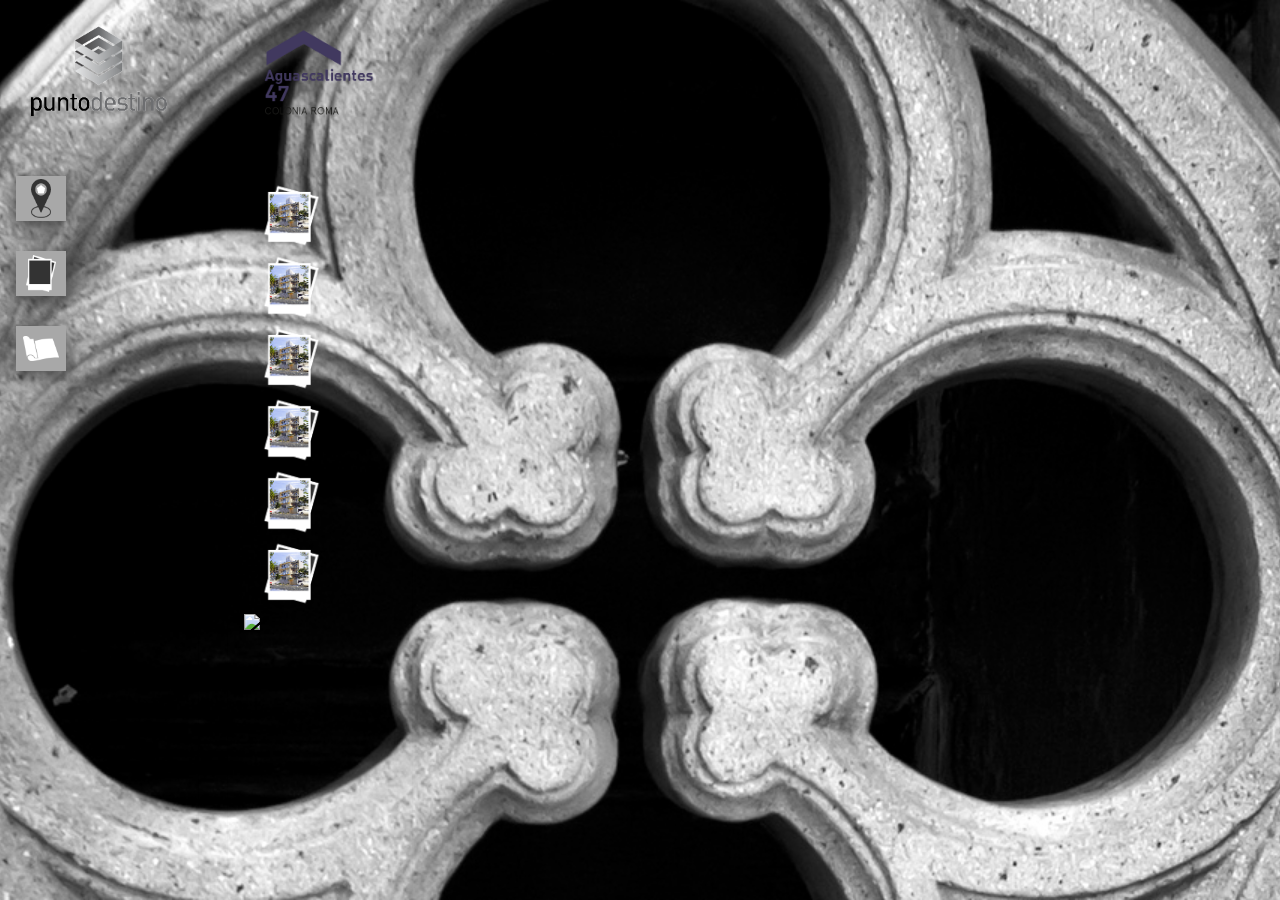
==== prueba.html @ 2d5e8536 "haciendo imagenes" ====
<!doctype html>
<html lang="es">
    <head>
        <meta charset="UTF-8">
        <meta name="viewport"
              content="width=device-width, user-scalable=no, initial-scale=1.0, maximum-scale=1.0, minimum-scale=1.0">
        <meta http-equiv="X-UA-Compatible" content="ie=edge">
        <title>Aguascalientes</title>
        <link rel="stylesheet" href="css/bootstrap.css">
        <link rel="stylesheet" href="css/bootstrap-theme.css">
        <link rel="stylesheet" href="css/jquery-ui.css">
        <link rel="stylesheet" href="css/sweetalert2.css">
        <link href="https://fonts.googleapis.com/css?family=Bree+Serif" rel="stylesheet">
        <link rel="stylesheet" href="css/index.css">
        <script src="js/jquery.js"></script>
        <script src="js/jquery-ui.js"></script>
        <script src="js/bootstrap.js"></script>
        <script src="js/sweetalert2.js"></script>
        <script src="js/jquery.validate.js"></script>
        <script src="js/localization/messages_es.js"></script>
        <script src="js/jquery.number.js"></script>
        <script src="js/index.js"></script>
    </head>
    <body>
        <section id="contenedor-principal">
            <div class="container-fluid" id="test">
                <div class="col-xs-2 col-md-2 seccion" id="seccion_panel1">
                    <div class="container-fluid panel" id="panel1">
                        <div class="container-fluid" id="logo">
                            <img src="/img/logoPD.png" alt="" class="img-responsive">
                        </div>
                        <div class="menu">
                            <div class="item">
                                <img src="/img/iconoubicacion.png" alt="Ubicación" class="icono" id="icono-ubicacion">   
                                <span class="hidden" id="span_ubicacion">UBICACIÓN</span>
                            </div>
                            <div class="item">
                                <img src="/img/iconoimagenes.png" alt="Ubicación" class="icono" id="icono_imagenes">   
                                <span class="hidden" id="span_imagenes">IMÁGENES</span>
                            </div>
                            <div class="item">
                                <img src="/img/iconoplanos.png" alt="Ubicación" class="icono" id="icono-planos">   
                                <span class="hidden" id="span_planos">PLANOS</span>
                            </div>
                        </div>
                    </div>                    
                </div>
                <div class="col-xs-2 seccion" id="seccion_panel2">
                    <div class="container-fluid panel" id="panel2">
                     <div class="container-fluid" id="logo">
                            <img src="/img/logo_aguascalientes47.png" alt="" class="img-responsive">
                        </div>
                        <div class="col-xs-12 col-md-12">
                        <img class="imagenes" src="img/Gráficos/imagenes/botonrenders.png">
                        <img class="imagenes" src="img/Gráficos/imagenes/botonrenders.png"></div> 
                        <div class="col-xs-12 col-md-12">
                        <img class="imagenes" src="img/Gráficos/imagenes/botonrenders.png">
                        <img class="imagenes" src="img/Gráficos/imagenes/botonrenders.png"></div>  
                        <div class="col-xs-12 col-md-12">
                        <img class="imagenes" src="img/Gráficos/imagenes/botonrenders.png"> 
                        <img class="imagenes" src="img/Gráficos/imagenes/botonrenders.png"></div>

                        <img src="img/Gráficos/imagenes/botoncamaravideo"> 
                  </div>
                        
                    </div>
                </div>
                <div class="col-xs-8 seccion" id="seccion-panel3">
                   
                    

                </div>
                <div class="clear"></div>
            </div>
        </section>
    </body>
</html>
---- css/sweetalert2.css ----
body.swal2-shown {
  overflow-y: hidden; }

body.swal2-iosfix {
  position: fixed;
  left: 0;
  right: 0; }

.swal2-container {
  display: -webkit-box;
  display: -ms-flexbox;
  display: flex;
  -webkit-box-align: center;
      -ms-flex-align: center;
          align-items: center;
  position: fixed;
  top: 0;
  left: 0;
  bottom: 0;
  right: 0;
  padding: 10px;
  background-color: transparent;
  z-index: 1060; }
  .swal2-container.swal2-fade {
    -webkit-transition: background-color .1s;
    transition: background-color .1s; }
  .swal2-container.swal2-shown {
    background-color: rgba(0, 0, 0, 0.4); }

.swal2-modal {
  background-color: #fff;
  font-family: 'Helvetica Neue', Helvetica, Arial, sans-serif;
  border-radius: 5px;
  box-sizing: border-box;
  text-align: center;
  margin: auto;
  overflow-x: hidden;
  overflow-y: auto;
  display: none;
  position: relative; }
  .swal2-modal:focus {
    outline: none; }
  .swal2-modal.swal2-loading {
    overflow-y: hidden; }
  .swal2-modal .swal2-title {
    color: #595959;
    font-size: 30px;
    text-align: center;
    font-weight: 600;
    text-transform: none;
    position: relative;
    margin: 0 0 .4em;
    padding: 0;
    display: block;
    word-wrap: break-word; }
  .swal2-modal .swal2-buttonswrapper {
    margin-top: 15px; }
    .swal2-modal .swal2-buttonswrapper:not(.swal2-loading) .swal2-styled[disabled] {
      opacity: .4;
      cursor: no-drop; }
    .swal2-modal .swal2-buttonswrapper.swal2-loading .swal2-styled.swal2-confirm {
      box-sizing: border-box;
      border: 4px solid transparent;
      border-color: transparent;
      width: 40px;
      height: 40px;
      padding: 0;
      margin: 7.5px;
      vertical-align: top;
      background-color: transparent !important;
      color: transparent;
      cursor: default;
      border-radius: 100%;
      -webkit-animation: rotate-loading 1.5s linear 0s infinite normal;
              animation: rotate-loading 1.5s linear 0s infinite normal;
      -webkit-user-select: none;
         -moz-user-select: none;
          -ms-user-select: none;
              user-select: none; }
    .swal2-modal .swal2-buttonswrapper.swal2-loading .swal2-styled.swal2-cancel {
      margin-left: 30px;
      margin-right: 30px; }
    .swal2-modal .swal2-buttonswrapper.swal2-loading :not(.swal2-styled).swal2-confirm::after {
      display: inline-block;
      content: '';
      margin-left: 5px 0 15px;
      vertical-align: -1px;
      height: 15px;
      width: 15px;
      border: 3px solid #999999;
      box-shadow: 1px 1px 1px #fff;
      border-right-color: transparent;
      border-radius: 50%;
      -webkit-animation: rotate-loading 1.5s linear 0s infinite normal;
              animation: rotate-loading 1.5s linear 0s infinite normal; }
  .swal2-modal .swal2-styled {
    border: 0;
    border-radius: 3px;
    box-shadow: none;
    color: #fff;
    cursor: pointer;
    font-size: 17px;
    font-weight: 500;
    margin: 15px 5px 0;
    padding: 10px 32px; }
  .swal2-modal .swal2-image {
    margin: 20px auto;
    max-width: 100%; }
  .swal2-modal .swal2-close {
    background: transparent;
    border: 0;
    margin: 0;
    padding: 0;
    width: 38px;
    height: 40px;
    font-size: 36px;
    line-height: 40px;
    font-family: serif;
    position: absolute;
    top: 5px;
    right: 8px;
    cursor: pointer;
    color: #cccccc;
    -webkit-transition: color .1s ease;
    transition: color .1s ease; }
    .swal2-modal .swal2-close:hover {
      color: #d55; }
  .swal2-modal > .swal2-input,
  .swal2-modal > .swal2-file,
  .swal2-modal > .swal2-textarea,
  .swal2-modal > .swal2-select,
  .swal2-modal > .swal2-radio,
  .swal2-modal > .swal2-checkbox {
    display: none; }
  .swal2-modal .swal2-content {
    font-size: 18px;
    text-align: center;
    font-weight: 300;
    position: relative;
    float: none;
    margin: 0;
    padding: 0;
    line-height: normal;
    color: #545454;
    word-wrap: break-word; }
  .swal2-modal .swal2-input,
  .swal2-modal .swal2-file,
  .swal2-modal .swal2-textarea,
  .swal2-modal .swal2-select,
  .swal2-modal .swal2-radio,
  .swal2-modal .swal2-checkbox {
    margin: 20px auto; }
  .swal2-modal .swal2-input,
  .swal2-modal .swal2-file,
  .swal2-modal .swal2-textarea {
    width: 100%;
    box-sizing: border-box;
    font-size: 18px;
    border-radius: 3px;
    border: 1px solid #d9d9d9;
    box-shadow: inset 0 1px 1px rgba(0, 0, 0, 0.06);
    -webkit-transition: border-color box-shadow .3s;
    transition: border-color box-shadow .3s; }
    .swal2-modal .swal2-input.swal2-inputerror,
    .swal2-modal .swal2-file.swal2-inputerror,
    .swal2-modal .swal2-textarea.swal2-inputerror {
      border-color: #f27474 !important;
      box-shadow: 0 0 2px #f27474 !important; }
    .swal2-modal .swal2-input:focus,
    .swal2-modal .swal2-file:focus,
    .swal2-modal .swal2-textarea:focus {
      outline: none;
      border: 1px solid #b4dbed;
      box-shadow: 0 0 3px #c4e6f5; }
      .swal2-modal .swal2-input:focus::-webkit-input-placeholder,
      .swal2-modal .swal2-file:focus::-webkit-input-placeholder,
      .swal2-modal .swal2-textarea:focus::-webkit-input-placeholder {
        -webkit-transition: opacity .3s .03s ease;
        transition: opacity .3s .03s ease;
        opacity: .8; }
      .swal2-modal .swal2-input:focus:-ms-input-placeholder,
      .swal2-modal .swal2-file:focus:-ms-input-placeholder,
      .swal2-modal .swal2-textarea:focus:-ms-input-placeholder {
        -webkit-transition: opacity .3s .03s ease;
        transition: opacity .3s .03s ease;
        opacity: .8; }
      .swal2-modal .swal2-input:focus::placeholder,
      .swal2-modal .swal2-file:focus::placeholder,
      .swal2-modal .swal2-textarea:focus::placeholder {
        -webkit-transition: opacity .3s .03s ease;
        transition: opacity .3s .03s ease;
        opacity: .8; }
    .swal2-modal .swal2-input::-webkit-input-placeholder,
    .swal2-modal .swal2-file::-webkit-input-placeholder,
    .swal2-modal .swal2-textarea::-webkit-input-placeholder {
      color: #e6e6e6; }
    .swal2-modal .swal2-input:-ms-input-placeholder,
    .swal2-modal .swal2-file:-ms-input-placeholder,
    .swal2-modal .swal2-textarea:-ms-input-placeholder {
      color: #e6e6e6; }
    .swal2-modal .swal2-input::placeholder,
    .swal2-modal .swal2-file::placeholder,
    .swal2-modal .swal2-textarea::placeholder {
      color: #e6e6e6; }
  .swal2-modal .swal2-range input {
    float: left;
    width: 80%; }
  .swal2-modal .swal2-range output {
    float: right;
    width: 20%;
    font-size: 20px;
    font-weight: 600;
    text-align: center; }
  .swal2-modal .swal2-range input,
  .swal2-modal .swal2-range output {
    height: 43px;
    line-height: 43px;
    vertical-align: middle;
    margin: 20px auto;
    padding: 0; }
  .swal2-modal .swal2-input {
    height: 43px;
    padding: 0 12px; }
    .swal2-modal .swal2-input[type='number'] {
      max-width: 150px; }
  .swal2-modal .swal2-file {
    font-size: 20px; }
  .swal2-modal .swal2-textarea {
    height: 108px;
    padding: 12px; }
  .swal2-modal .swal2-select {
    color: #545454;
    font-size: inherit;
    padding: 5px 10px;
    min-width: 40%;
    max-width: 100%; }
  .swal2-modal .swal2-radio {
    border: 0; }
    .swal2-modal .swal2-radio label:not(:first-child) {
      margin-left: 20px; }
    .swal2-modal .swal2-radio input,
    .swal2-modal .swal2-radio span {
      vertical-align: middle; }
    .swal2-modal .swal2-radio input {
      margin: 0 3px 0 0; }
  .swal2-modal .swal2-checkbox {
    color: #545454; }
    .swal2-modal .swal2-checkbox input,
    .swal2-modal .swal2-checkbox span {
      vertical-align: middle; }
  .swal2-modal .swal2-validationerror {
    background-color: #f0f0f0;
    margin: 0 -20px;
    overflow: hidden;
    padding: 10px;
    color: gray;
    font-size: 16px;
    font-weight: 300;
    display: none; }
    .swal2-modal .swal2-validationerror::before {
      content: '!';
      display: inline-block;
      width: 24px;
      height: 24px;
      border-radius: 50%;
      background-color: #ea7d7d;
      color: #fff;
      line-height: 24px;
      text-align: center;
      margin-right: 10px; }

@supports (-ms-accelerator: true) {
  .swal2-range input {
    width: 100% !important; }
  .swal2-range output {
    display: none; } }

@media all and (-ms-high-contrast: none), (-ms-high-contrast: active) {
  .swal2-range input {
    width: 100% !important; }
  .swal2-range output {
    display: none; } }

.swal2-icon {
  width: 80px;
  height: 80px;
  border: 4px solid transparent;
  border-radius: 50%;
  margin: 20px auto 30px;
  padding: 0;
  position: relative;
  box-sizing: content-box;
  cursor: default;
  -webkit-user-select: none;
     -moz-user-select: none;
      -ms-user-select: none;
          user-select: none; }
  .swal2-icon.swal2-error {
    border-color: #f27474; }
    .swal2-icon.swal2-error .swal2-x-mark {
      position: relative;
      display: block; }
    .swal2-icon.swal2-error [class^='swal2-x-mark-line'] {
      position: absolute;
      height: 5px;
      width: 47px;
      background-color: #f27474;
      display: block;
      top: 37px;
      border-radius: 2px; }
      .swal2-icon.swal2-error [class^='swal2-x-mark-line'][class$='left'] {
        -webkit-transform: rotate(45deg);
                transform: rotate(45deg);
        left: 17px; }
      .swal2-icon.swal2-error [class^='swal2-x-mark-line'][class$='right'] {
        -webkit-transform: rotate(-45deg);
                transform: rotate(-45deg);
        right: 16px; }
  .swal2-icon.swal2-warning {
    font-family: 'Helvetica Neue', Helvetica, Arial, sans-serif;
    color: #f8bb86;
    border-color: #facea8;
    font-size: 60px;
    line-height: 80px;
    text-align: center; }
  .swal2-icon.swal2-info {
    font-family: 'Open Sans', sans-serif;
    color: #3fc3ee;
    border-color: #9de0f6;
    font-size: 60px;
    line-height: 80px;
    text-align: center; }
  .swal2-icon.swal2-question {
    font-family: 'Helvetica Neue', Helvetica, Arial, sans-serif;
    color: #87adbd;
    border-color: #c9dae1;
    font-size: 60px;
    line-height: 80px;
    text-align: center; }
  .swal2-icon.swal2-success {
    border-color: #a5dc86; }
    .swal2-icon.swal2-success [class^='swal2-success-circular-line'] {
      border-radius: 50%;
      position: absolute;
      width: 60px;
      height: 120px;
      -webkit-transform: rotate(45deg);
              transform: rotate(45deg); }
      .swal2-icon.swal2-success [class^='swal2-success-circular-line'][class$='left'] {
        border-radius: 120px 0 0 120px;
        top: -7px;
        left: -33px;
        -webkit-transform: rotate(-45deg);
                transform: rotate(-45deg);
        -webkit-transform-origin: 60px 60px;
                transform-origin: 60px 60px; }
      .swal2-icon.swal2-success [class^='swal2-success-circular-line'][class$='right'] {
        border-radius: 0 120px 120px 0;
        top: -11px;
        left: 30px;
        -webkit-transform: rotate(-45deg);
                transform: rotate(-45deg);
        -webkit-transform-origin: 0 60px;
                transform-origin: 0 60px; }
    .swal2-icon.swal2-success .swal2-success-ring {
      width: 80px;
      height: 80px;
      border: 4px solid rgba(165, 220, 134, 0.2);
      border-radius: 50%;
      box-sizing: content-box;
      position: absolute;
      left: -4px;
      top: -4px;
      z-index: 2; }
    .swal2-icon.swal2-success .swal2-success-fix {
      width: 7px;
      height: 90px;
      position: absolute;
      left: 28px;
      top: 8px;
      z-index: 1;
      -webkit-transform: rotate(-45deg);
              transform: rotate(-45deg); }
    .swal2-icon.swal2-success [class^='swal2-success-line'] {
      height: 5px;
      background-color: #a5dc86;
      display: block;
      border-radius: 2px;
      position: absolute;
      z-index: 2; }
      .swal2-icon.swal2-success [class^='swal2-success-line'][class$='tip'] {
        width: 25px;
        left: 14px;
        top: 46px;
        -webkit-transform: rotate(45deg);
                transform: rotate(45deg); }
      .swal2-icon.swal2-success [class^='swal2-success-line'][class$='long'] {
        width: 47px;
        right: 8px;
        top: 38px;
        -webkit-transform: rotate(-45deg);
                transform: rotate(-45deg); }

.swal2-progresssteps {
  font-weight: 600;
  margin: 0 0 20px;
  padding: 0; }
  .swal2-progresssteps li {
    display: inline-block;
    position: relative; }
  .swal2-progresssteps .swal2-progresscircle {
    background: #3085d6;
    border-radius: 2em;
    color: #fff;
    height: 2em;
    line-height: 2em;
    text-align: center;
    width: 2em;
    z-index: 20; }
    .swal2-progresssteps .swal2-progresscircle:first-child {
      margin-left: 0; }
    .swal2-progresssteps .swal2-progresscircle:last-child {
      margin-right: 0; }
    .swal2-progresssteps .swal2-progresscircle.swal2-activeprogressstep {
      background: #3085d6; }
      .swal2-progresssteps .swal2-progresscircle.swal2-activeprogressstep ~ .swal2-progresscircle {
        background: #add8e6; }
      .swal2-progresssteps .swal2-progresscircle.swal2-activeprogressstep ~ .swal2-progressline {
        background: #add8e6; }
  .swal2-progresssteps .swal2-progressline {
    background: #3085d6;
    height: .4em;
    margin: 0 -1px;
    z-index: 10; }

[class^='swal2'] {
  -webkit-tap-highlight-color: transparent; }

@-webkit-keyframes showSweetAlert {
  0% {
    -webkit-transform: scale(0.7);
            transform: scale(0.7); }
  45% {
    -webkit-transform: scale(1.05);
            transform: scale(1.05); }
  80% {
    -webkit-transform: scale(0.95);
            transform: scale(0.95); }
  100% {
    -webkit-transform: scale(1);
            transform: scale(1); } }

@keyframes showSweetAlert {
  0% {
    -webkit-transform: scale(0.7);
            transform: scale(0.7); }
  45% {
    -webkit-transform: scale(1.05);
            transform: scale(1.05); }
  80% {
    -webkit-transform: scale(0.95);
            transform: scale(0.95); }
  100% {
    -webkit-transform: scale(1);
            transform: scale(1); } }

@-webkit-keyframes hideSweetAlert {
  0% {
    -webkit-transform: scale(1);
            transform: scale(1);
    opacity: 1; }
  100% {
    -webkit-transform: scale(0.5);
            transform: scale(0.5);
    opacity: 0; } }

@keyframes hideSweetAlert {
  0% {
    -webkit-transform: scale(1);
            transform: scale(1);
    opacity: 1; }
  100% {
    -webkit-transform: scale(0.5);
            transform: scale(0.5);
    opacity: 0; } }

.swal2-show {
  -webkit-animation: showSweetAlert 0.3s;
          animation: showSweetAlert 0.3s; }
  .swal2-show.swal2-noanimation {
    -webkit-animation: none;
            animation: none; }

.swal2-hide {
  -webkit-animation: hideSweetAlert 0.15s forwards;
          animation: hideSweetAlert 0.15s forwards; }
  .swal2-hide.swal2-noanimation {
    -webkit-animation: none;
            animation: none; }

@-webkit-keyframes animate-success-tip {
  0% {
    width: 0;
    left: 1px;
    top: 19px; }
  54% {
    width: 0;
    left: 1px;
    top: 19px; }
  70% {
    width: 50px;
    left: -8px;
    top: 37px; }
  84% {
    width: 17px;
    left: 21px;
    top: 48px; }
  100% {
    width: 25px;
    left: 14px;
    top: 45px; } }

@keyframes animate-success-tip {
  0% {
    width: 0;
    left: 1px;
    top: 19px; }
  54% {
    width: 0;
    left: 1px;
    top: 19px; }
  70% {
    width: 50px;
    left: -8px;
    top: 37px; }
  84% {
    width: 17px;
    left: 21px;
    top: 48px; }
  100% {
    width: 25px;
    left: 14px;
    top: 45px; } }

@-webkit-keyframes animate-success-long {
  0% {
    width: 0;
    right: 46px;
    top: 54px; }
  65% {
    width: 0;
    right: 46px;
    top: 54px; }
  84% {
    width: 55px;
    right: 0;
    top: 35px; }
  100% {
    width: 47px;
    right: 8px;
    top: 38px; } }

@keyframes animate-success-long {
  0% {
    width: 0;
    right: 46px;
    top: 54px; }
  65% {
    width: 0;
    right: 46px;
    top: 54px; }
  84% {
    width: 55px;
    right: 0;
    top: 35px; }
  100% {
    width: 47px;
    right: 8px;
    top: 38px; } }

@-webkit-keyframes rotatePlaceholder {
  0% {
    -webkit-transform: rotate(-45deg);
            transform: rotate(-45deg); }
  5% {
    -webkit-transform: rotate(-45deg);
            transform: rotate(-45deg); }
  12% {
    -webkit-transform: rotate(-405deg);
            transform: rotate(-405deg); }
  100% {
    -webkit-transform: rotate(-405deg);
            transform: rotate(-405deg); } }

@keyframes rotatePlaceholder {
  0% {
    -webkit-transform: rotate(-45deg);
            transform: rotate(-45deg); }
  5% {
    -webkit-transform: rotate(-45deg);
            transform: rotate(-45deg); }
  12% {
    -webkit-transform: rotate(-405deg);
            transform: rotate(-405deg); }
  100% {
    -webkit-transform: rotate(-405deg);
            transform: rotate(-405deg); } }

.swal2-animate-success-line-tip {
  -webkit-animation: animate-success-tip 0.75s;
          animation: animate-success-tip 0.75s; }

.swal2-animate-success-line-long {
  -webkit-animation: animate-success-long 0.75s;
          animation: animate-success-long 0.75s; }

.swal2-success.swal2-animate-success-icon .swal2-success-circular-line-right {
  -webkit-animation: rotatePlaceholder 4.25s ease-in;
          animation: rotatePlaceholder 4.25s ease-in; }

@-webkit-keyframes animate-error-icon {
  0% {
    -webkit-transform: rotateX(100deg);
            transform: rotateX(100deg);
    opacity: 0; }
  100% {
    -webkit-transform: rotateX(0deg);
            transform: rotateX(0deg);
    opacity: 1; } }

@keyframes animate-error-icon {
  0% {
    -webkit-transform: rotateX(100deg);
            transform: rotateX(100deg);
    opacity: 0; }
  100% {
    -webkit-transform: rotateX(0deg);
            transform: rotateX(0deg);
    opacity: 1; } }

.swal2-animate-error-icon {
  -webkit-animation: animate-error-icon 0.5s;
          animation: animate-error-icon 0.5s; }

@-webkit-keyframes animate-x-mark {
  0% {
    -webkit-transform: scale(0.4);
            transform: scale(0.4);
    margin-top: 26px;
    opacity: 0; }
  50% {
    -webkit-transform: scale(0.4);
            transform: scale(0.4);
    margin-top: 26px;
    opacity: 0; }
  80% {
    -webkit-transform: scale(1.15);
            transform: scale(1.15);
    margin-top: -6px; }
  100% {
    -webkit-transform: scale(1);
            transform: scale(1);
    margin-top: 0;
    opacity: 1; } }

@keyframes animate-x-mark {
  0% {
    -webkit-transform: scale(0.4);
            transform: scale(0.4);
    margin-top: 26px;
    opacity: 0; }
  50% {
    -webkit-transform: scale(0.4);
            transform: scale(0.4);
    margin-top: 26px;
    opacity: 0; }
  80% {
    -webkit-transform: scale(1.15);
            transform: scale(1.15);
    margin-top: -6px; }
  100% {
    -webkit-transform: scale(1);
            transform: scale(1);
    margin-top: 0;
    opacity: 1; } }

.swal2-animate-x-mark {
  -webkit-animation: animate-x-mark 0.5s;
          animation: animate-x-mark 0.5s; }

@-webkit-keyframes rotate-loading {
  0% {
    -webkit-transform: rotate(0deg);
            transform: rotate(0deg); }
  100% {
    -webkit-transform: rotate(360deg);
            transform: rotate(360deg); } }

@keyframes rotate-loading {
  0% {
    -webkit-transform: rotate(0deg);
            transform: rotate(0deg); }
  100% {
    -webkit-transform: rotate(360deg);
            transform: rotate(360deg); } }
---- css/index.css ----
@font-face {
    font-family: DINCondensedBold;
    src: url(/font/DIN Condensed Bold.ttf);
}
*{
    font-family: DINCondensedBold;
}
#contenedor-principal{
    position: absolute;
    background: black url(/img/fondo.png) no-repeat;
    background-size: cover;
    background-position: center;
    background-attachment: fixed;
    top: 0;
    left: 0;
    right: 0;
    bottom: 0;
}
#test{
    position: relative;
    width: 100%;
    height: 100%;
    padding-top: 5px;
    padding-bottom: 0;
    padding-left: 0;
    padding-right: 0;
}
#test .seccion{
    height: 100%;
}
.panel{
    height: 100%;
    margin-bottom: 0;
    /*background: rgba(217, 217, 217, 0.79);*/
    background: rgba(217, 217, 217, 0);
    padding-top: 20px;
    padding-bottom: 10px;
}
.clear{
    clear: both;
}
#seccion_panel1{
    padding-left: 0;
}
#panel1.active{
    background: rgba(217, 217, 217, 0.79);
}
#panel2.active{
    background: rgba(217, 217, 217, 0.79);
}
#panel3.active{
    background: rgba(217, 217, 217, 0.79);
}
#logo{
    margin-bottom: 60px;
}
.icono{
    padding: 4px 10px;
    box-shadow: 0 5px 20px 1px #404040;
    height: 45px;
    width: 50px;
    margin-right: 10px;
    background: #a8a8a8;
}
.icono:hover{
    cursor: pointer;
    background: rgba(217, 217, 217, 0.79);
}
.item .active{
    background: rgba(217, 217, 217, 0.79);
}
.item{
    margin-bottom: 30px;
}
.item span{
    color: black;
    font-weight: bold;
}
#icono-ubicacion{
    padding: 3px 15px;
}
#icono-planos{
    padding: 10px 7px;
}
#panel3{
    padding: 0;
}
#panel3 img{
    height: 100%;
}
#seccion-panel3{
    margin-top: -3px;
    padding: 0;
}

.imagenes {
display: block;
  height: auto;
  max-width: 100%;
  float: left;
  width: 65px;
}

.imagenes:hover {
display: block;
  height: auto;
  max-width: 100%;
  float: left;
  width: 75px;
  cursor: pointer;
}
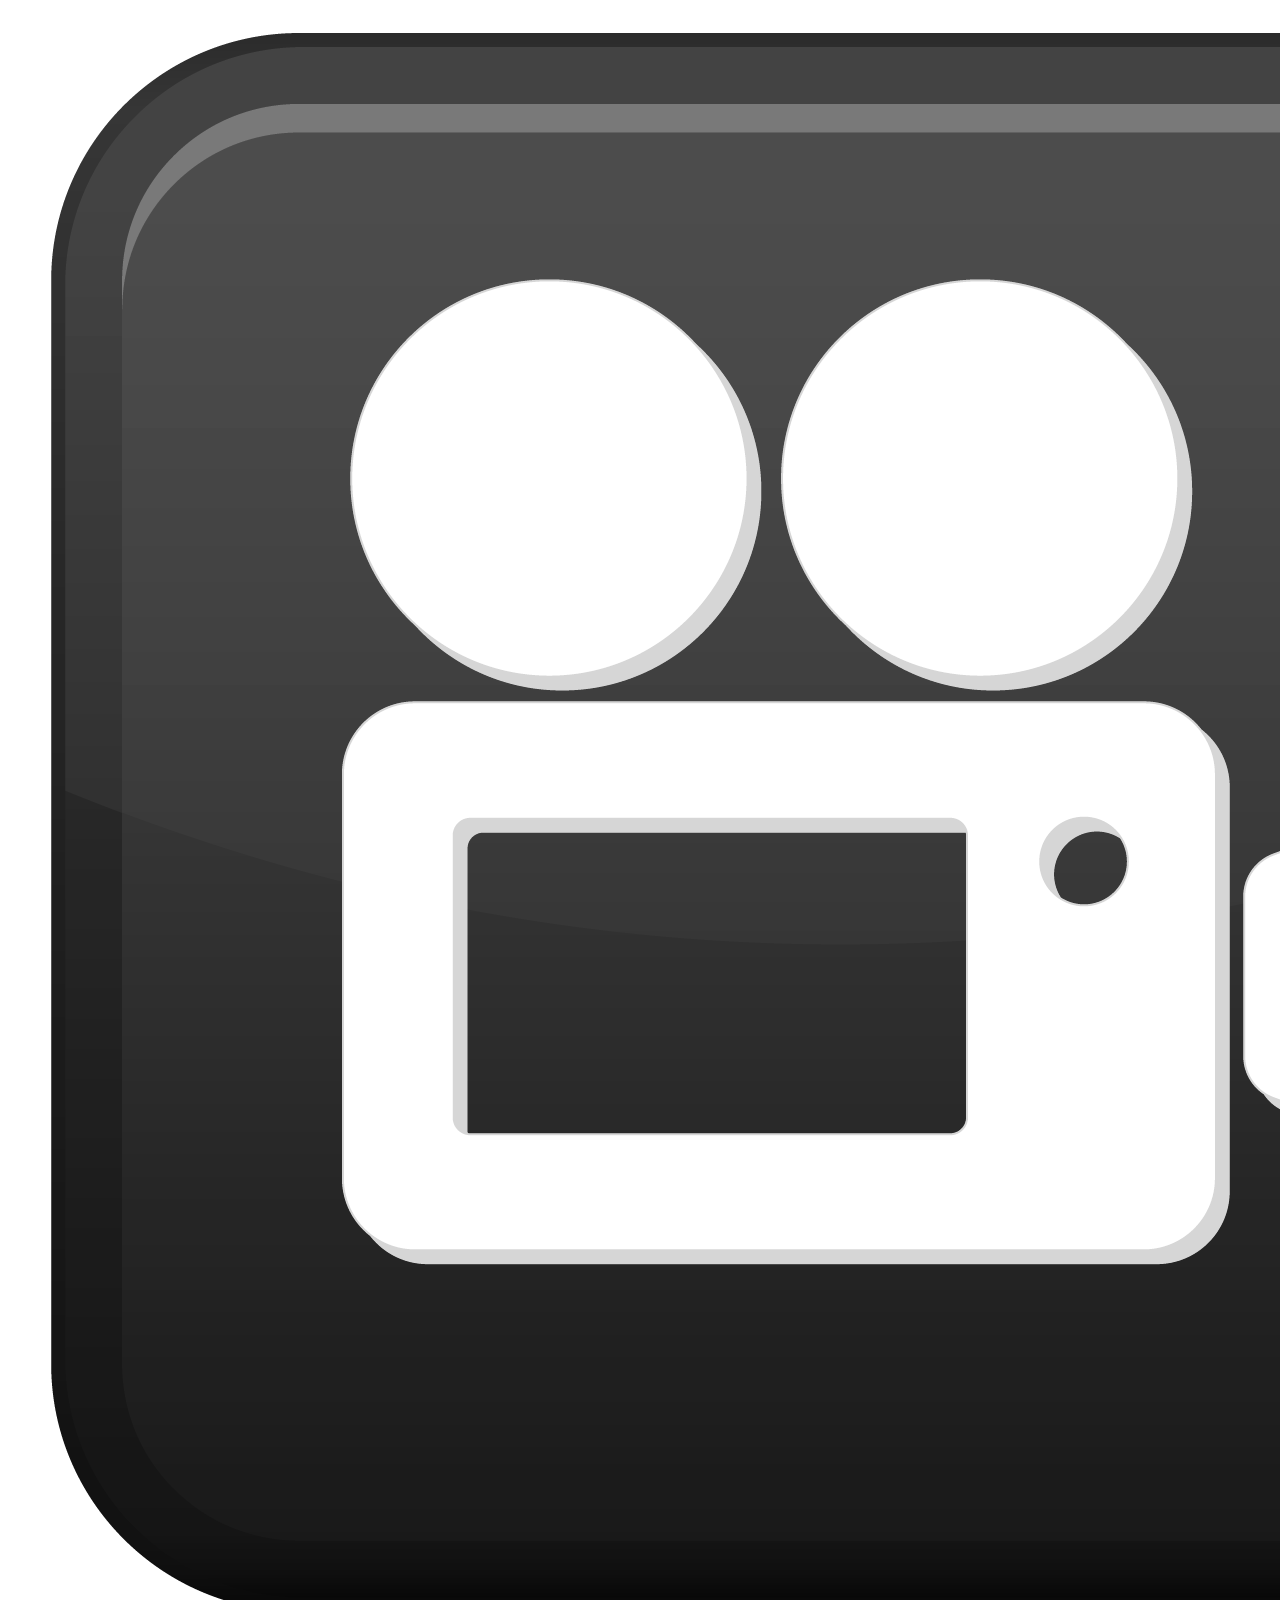
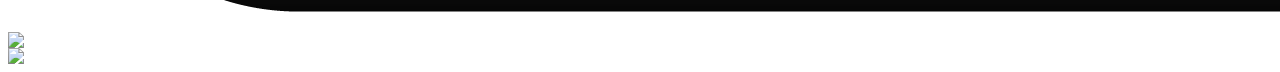
==== commit b69cf7ac: "haciendo imagenes" ====
--- a/prueba.html
+++ b/prueba.html
@@ -1,77 +1,26 @@
-<!doctype html>
-<html lang="es">
-    <head>
-        <meta charset="UTF-8">
-        <meta name="viewport"
-              content="width=device-width, user-scalable=no, initial-scale=1.0, maximum-scale=1.0, minimum-scale=1.0">
-        <meta http-equiv="X-UA-Compatible" content="ie=edge">
-        <title>Aguascalientes</title>
-        <link rel="stylesheet" href="css/bootstrap.css">
-        <link rel="stylesheet" href="css/bootstrap-theme.css">
-        <link rel="stylesheet" href="css/jquery-ui.css">
-        <link rel="stylesheet" href="css/sweetalert2.css">
-        <link href="https://fonts.googleapis.com/css?family=Bree+Serif" rel="stylesheet">
-        <link rel="stylesheet" href="css/index.css">
-        <script src="js/jquery.js"></script>
-        <script src="js/jquery-ui.js"></script>
-        <script src="js/bootstrap.js"></script>
-        <script src="js/sweetalert2.js"></script>
-        <script src="js/jquery.validate.js"></script>
-        <script src="js/localization/messages_es.js"></script>
-        <script src="js/jquery.number.js"></script>
-        <script src="js/index.js"></script>
-    </head>
-    <body>
-        <section id="contenedor-principal">
-            <div class="container-fluid" id="test">
-                <div class="col-xs-2 col-md-2 seccion" id="seccion_panel1">
-                    <div class="container-fluid panel" id="panel1">
-                        <div class="container-fluid" id="logo">
-                            <img src="/img/logoPD.png" alt="" class="img-responsive">
-                        </div>
-                        <div class="menu">
-                            <div class="item">
-                                <img src="/img/iconoubicacion.png" alt="Ubicación" class="icono" id="icono-ubicacion">   
-                                <span class="hidden" id="span_ubicacion">UBICACIÓN</span>
-                            </div>
-                            <div class="item">
-                                <img src="/img/iconoimagenes.png" alt="Ubicación" class="icono" id="icono_imagenes">   
-                                <span class="hidden" id="span_imagenes">IMÁGENES</span>
-                            </div>
-                            <div class="item">
-                                <img src="/img/iconoplanos.png" alt="Ubicación" class="icono" id="icono-planos">   
-                                <span class="hidden" id="span_planos">PLANOS</span>
-                            </div>
-                        </div>
-                    </div>                    
-                </div>
-                <div class="col-xs-2 seccion" id="seccion_panel2">
-                    <div class="container-fluid panel" id="panel2">
-                     <div class="container-fluid" id="logo">
-                            <img src="/img/logo_aguascalientes47.png" alt="" class="img-responsive">
-                        </div>
-                        <div class="col-xs-12 col-md-12">
-                        <img class="imagenes" src="img/Gráficos/imagenes/botonrenders.png">
-                        <img class="imagenes" src="img/Gráficos/imagenes/botonrenders.png"></div> 
-                        <div class="col-xs-12 col-md-12">
-                        <img class="imagenes" src="img/Gráficos/imagenes/botonrenders.png">
-                        <img class="imagenes" src="img/Gráficos/imagenes/botonrenders.png"></div>  
-                        <div class="col-xs-12 col-md-12">
-                        <img class="imagenes" src="img/Gráficos/imagenes/botonrenders.png"> 
-                        <img class="imagenes" src="img/Gráficos/imagenes/botonrenders.png"></div>
+<!DOCTYPE html PUBLIC "-//W3C//DTD XHTML 1.0 Transitional//EN" "http://www.w3.org/TR/xhtml1/DTD/xhtml1-transitional.dtd">
+<html xmlns="http://www.w3.org/1999/xhtml">
+<head>
+<meta http-equiv="Content-Type" content="text/html; charset=UTF-8" />
+<title>Documento sin título</title>
 
-                        <img src="img/Gráficos/imagenes/botoncamaravideo"> 
-                  </div>
-                        
-                    </div>
-                </div>
-                <div class="col-xs-8 seccion" id="seccion-panel3">
-                   
-                    
+<script type="text/javascript">
 
-                </div>
-                <div class="clear"></div>
-            </div>
-        </section>
-    </body>
+function cambiar(cambiar_foto)
+{
+    document.getElementById('cambio').src = cambiar_foto;
+}
+
+</script>
+</head>
+ 
+<body>
+ 
+<img src="img/Gráficos/imagenes/botoncamaravideo.png" width="" id="cambio" style="float: left; margin: 10px; " />
+ 
+<img src="http://img89.imageshack.us/img89/3793/altardiamuertosmfernand.th.jpg"  style="cursor: pointer" onclick="cambiar('http://img89.imageshack.us/img89/3793/altardiamuertosmfernand.jpg')" />
+<br>
+<img src="http://img840.imageshack.us/img840/3793/altardiamuertosmfernand.th.jpg"  style="cursor: pointer" onclick="cambiar('http://img840.imageshack.us/img840/3793/altardiamuertosmfernand.jpg')" /> 
+ 
+</body>
 </html>